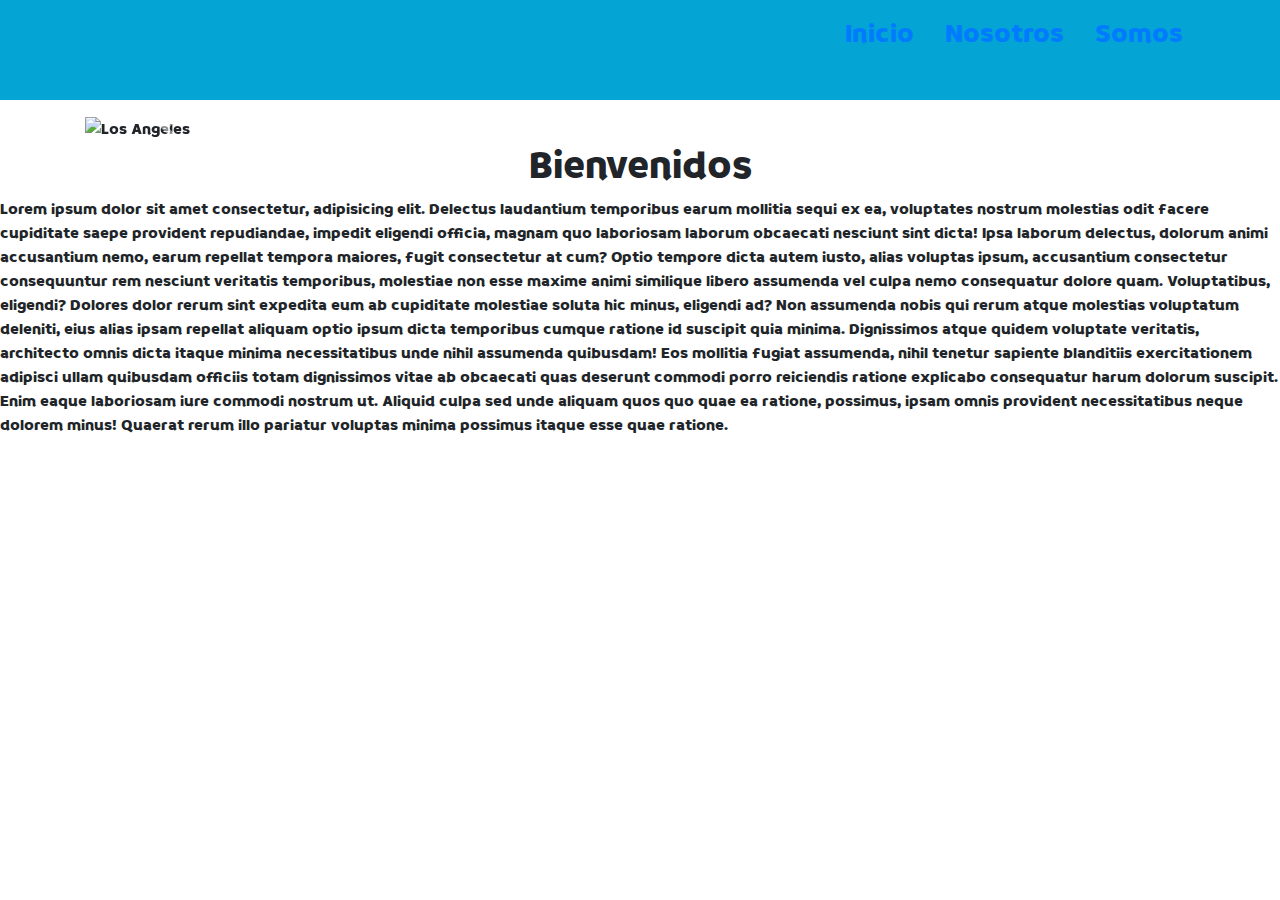
==== index.html @ d4287239 "Html y css practica del 10/05/2023" ====
<!DOCTYPE html>
<html lang="en">

<head>
    <meta charset="UTF-8">
    <meta http-equiv="X-UA-Compatible" content="IE=edge">
    <meta name="viewport" content="width=device-width, initial-scale=1.0">
    <link rel="stylesheet" href="css/styles.css">
    <link rel="stylesheet" href="https://cdn.jsdelivr.net/npm/bootstrap@4.6.2/dist/css/bootstrap.min.css">
    <script src="https://cdn.jsdelivr.net/npm/jquery@3.6.4/dist/jquery.slim.min.js"></script>
    <script src="https://cdn.jsdelivr.net/npm/popper.js@1.16.1/dist/umd/popper.min.js"></script>
    <script src="https://cdn.jsdelivr.net/npm/bootstrap@4.6.2/dist/js/bootstrap.bundle.min.js"></script>
    <title>Document</title>
</head>

<body>
    <header>
        <nav class="navegacion">
            <ul>
                <li><a href="#">Inicio</a></li>
                <li><a href="#">Nosotros</a></li>
                <li><a href="#">Somos</a></li>
            </ul>
        </nav>
    </header>
    <main>
        <section class="seccion2">
            <div class="container mt-3">

                <div id="myCarousel" class="carousel slide" data-ride="carousel">

                    <!-- Indicators -->
                    <ul class="carousel-indicators">
                        <li data-target="#myCarousel" data-slide-to="0" class="active"></li>
                        <li data-target="#myCarousel" data-slide-to="1"></li>
                        <li data-target="#myCarousel" data-slide-to="2"></li>
                    </ul>

                    <!-- The slideshow -->
                    <div class="carousel-inner">
                        <div class="carousel-item active">
                            <img src="https://i.blogs.es/ceda9c/dalle/450_1000.jpg" alt="Los Angeles" width="1100"
                                height="500">
                        </div>
                        <div class="carousel-item">
                            <img src="https://cdn.pixabay.com/photo/2017/10/17/16/10/fantasy-2861107_1280.jpg"
                                alt="Chicago" width="1100" height="500">
                        </div>
                        <div class="carousel-item">
                            <img src="https://wwwhatsnew.com/wp-content/uploads/2022/10/Estos-son-los-10-mejores-sistemas-para-pasar-de-texto-a-imagen.jpg"
                                alt="New York" width="1100" height="500">
                        </div>
                    </div>

                    <!-- Left and right controls -->
                    <a class="carousel-control-prev" href="#myCarousel" data-slide="prev">
                        <span class="carousel-control-prev-icon"></span>
                    </a>
                    <a class="carousel-control-next" href="#myCarousel" data-slide="next">
                        <span class="carousel-control-next-icon"></span>
                    </a>
                </div>

            </div>
            <h1 id="titulo">Bienvenidos</h1>
            <p>Lorem ipsum dolor sit amet consectetur, adipisicing elit. Delectus laudantium temporibus earum mollitia
                sequi ex ea, voluptates nostrum molestias odit facere cupiditate saepe provident repudiandae, impedit
                eligendi officia, magnam quo laboriosam laborum obcaecati nesciunt sint dicta! Ipsa laborum delectus,
                dolorum animi accusantium nemo, earum repellat tempora maiores, fugit consectetur at cum? Optio tempore
                dicta autem iusto, alias voluptas ipsum, accusantium consectetur consequuntur rem nesciunt veritatis
                temporibus, molestiae non esse maxime animi similique libero assumenda vel culpa nemo consequatur dolore
                quam. Voluptatibus, eligendi? Dolores dolor rerum sint expedita eum ab cupiditate molestiae soluta hic
                minus, eligendi ad? Non assumenda nobis qui rerum atque molestias voluptatum deleniti, eius alias ipsam
                repellat aliquam optio ipsum dicta temporibus cumque ratione id suscipit quia minima. Dignissimos atque
                quidem voluptate veritatis, architecto omnis dicta itaque minima necessitatibus unde nihil assumenda
                quibusdam! Eos mollitia fugiat assumenda, nihil tenetur sapiente blanditiis exercitationem adipisci
                ullam quibusdam officiis totam dignissimos vitae ab obcaecati quas deserunt commodi porro reiciendis
                ratione explicabo consequatur harum dolorum suscipit. Enim eaque laboriosam iure commodi nostrum ut.
                Aliquid culpa sed unde aliquam quos quo quae ea ratione, possimus, ipsam omnis provident necessitatibus
                neque dolorem minus! Quaerat rerum illo pariatur voluptas minima possimus itaque esse quae ratione.</p>
        </section>
    </main>

</body>

</html>
---- css/styles.css ----
@import url('https://fonts.googleapis.com/css2?family=Braah+One&display=swap');

*{
    padding: 0;
    margin: 0;
    box-sizing: border-box;
    font-family: 'Braah One', sans-serif;
}

/* .div1{
    width: 100%;
    height: 150px;
    display: flex;
    justify-content: center;
    background: #000000;
}
.hola{
    color: aqua;
} */

.navegacion{
    width: 35%;
    float: right;
}

.navegacion li, a{
    text-decoration: none;
    list-style: none;
    color: #fff;
    font-size: 130%;
}

.navegacion ul li{
    display: inline-block;
    padding: 3%;
}

header{
    background: #04a4d4;
    width: 100%;
    height: 100px;
    /* position: absolute; */
}

.navegacion ul li a:hover{
    color: rgb(111, 11, 211);
    border-bottom: 2px solid rgb(111, 11, 211);
}

.seccion2 img{
    width: 100%;
    height: 823px;
}


#titulo{
    text-align: center;
}
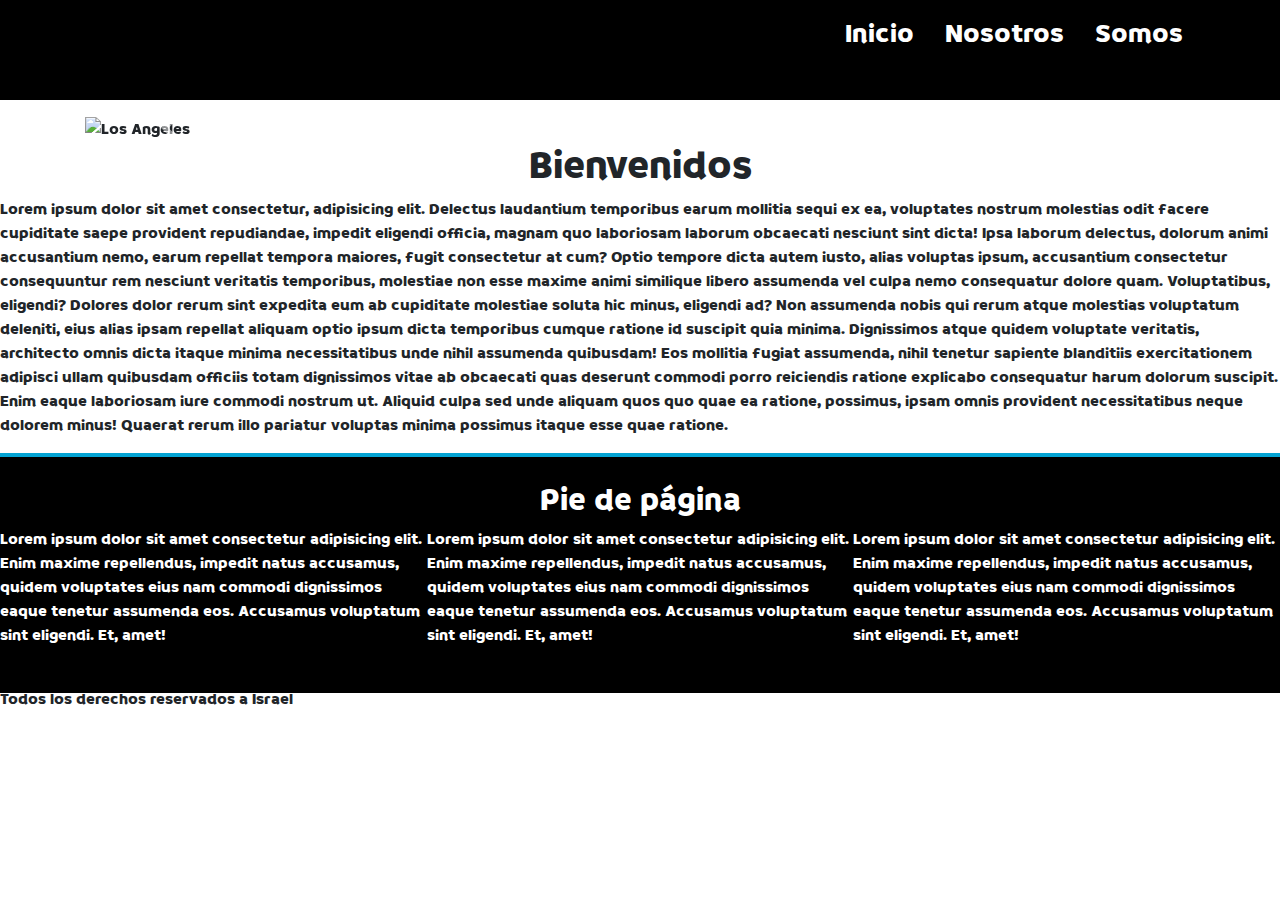
==== commit c3c8d22a: "Agregando footer" ====
--- a/index.html
+++ b/index.html
@@ -80,7 +80,20 @@
                 neque dolorem minus! Quaerat rerum illo pariatur voluptas minima possimus itaque esse quae ratione.</p>
         </section>
     </main>
-
+    
+    <footer>
+        <br>
+        <div class="Titulo">
+            <h2>Pie de página</h2>
+        </div>
+        <div class="pie-pagina">
+            <p>Lorem ipsum dolor sit amet consectetur adipisicing elit. Enim maxime repellendus, impedit natus accusamus, quidem voluptates eius nam commodi dignissimos eaque tenetur assumenda eos. Accusamus voluptatum sint eligendi. Et, amet!</p>
+            <p>Lorem ipsum dolor sit amet consectetur adipisicing elit. Enim maxime repellendus, impedit natus accusamus, quidem voluptates eius nam commodi dignissimos eaque tenetur assumenda eos. Accusamus voluptatum sint eligendi. Et, amet!</p>
+            <p>Lorem ipsum dolor sit amet consectetur adipisicing elit. Enim maxime repellendus, impedit natus accusamus, quidem voluptates eius nam commodi dignissimos eaque tenetur assumenda eos. Accusamus voluptatum sint eligendi. Et, amet!</p>
+        </div>
+        <br>
+        <p>Todos los derechos reservados a Israel</p>
+    </footer>
 </body>
 
 </html>--- a/css/styles.css
+++ b/css/styles.css
@@ -1,60 +1,67 @@
+@import url('https://fonts.googleapis.com/css2?family=Braah+One&display=swap');
 
-  @import url('https://fonts.googleapis.com/css2?family=Braah+One&display=swap');
-
-*{
+* {
     padding: 0;
     margin: 0;
     box-sizing: border-box;
     font-family: 'Braah One', sans-serif;
 }
 
-/* .div1{
-    width: 100%;
-    height: 150px;
-    display: flex;
-    justify-content: center;
-    background: #000000;
-}
-.hola{
-    color: aqua;
+/* body {
+    background-color: #000000;
+    background-image: url("data:image/svg+xml,%3Csvg xmlns='http://www.w3.org/2000/svg' width='16' height='32' viewBox='0 0 16 32'%3E%3Cg fill='%23fb0000' fill-opacity='0.4'%3E%3Cpath fill-rule='evenodd' d='M0 24h4v2H0v-2zm0 4h6v2H0v-2zm0-8h2v2H0v-2zM0 0h4v2H0V0zm0 4h2v2H0V4zm16 20h-6v2h6v-2zm0 4H8v2h8v-2zm0-8h-4v2h4v-2zm0-20h-6v2h6V0zm0 4h-4v2h4V4zm-2 12h2v2h-2v-2zm0-8h2v2h-2V8zM2 8h10v2H2V8zm0 8h10v2H2v-2zm-2-4h14v2H0v-2zm4-8h6v2H4V4zm0 16h6v2H4v-2zM6 0h2v2H6V0zm0 24h2v2H6v-2z'/%3E%3C/g%3E%3C/svg%3E");
 } */
 
-.navegacion{
+.navegacion {
     width: 35%;
     float: right;
 }
 
-.navegacion li, a{
+.navegacion li a {
     text-decoration: none;
     list-style: none;
     color: #fff;
-    font-size: 130%;
+    font-size: 170%;
 }
 
-.navegacion ul li{
+.navegacion ul li {
     display: inline-block;
     padding: 3%;
 }
 
-header{
-    background: #04a4d4;
+header {
+    background: #000;
     width: 100%;
     height: 100px;
     /* position: absolute; */
 }
 
-.navegacion ul li a:hover{
+.navegacion ul li a:hover {
     color: rgb(111, 11, 211);
-    border-bottom: 2px solid rgb(111, 11, 211);
-}
-
-.seccion2 img{
-    width: 100%;
-    height: 823px;
+    border-bottom: 1px solid rgb(111, 11, 211);
 }
 
 
-#titulo{
+
+#titulo {
     text-align: center;
 }
 
+footer {
+    background: #000;
+    width: 100%;
+    height: 240px;
+    border-top: 4px solid #04a4d4;
+}
+
+.Titulo {
+    display: flex;
+    justify-content: center;
+    color: #fff;
+}
+
+.pie-pagina {
+    display: flex;
+    justify-content: center;
+    color: #fff;
+}